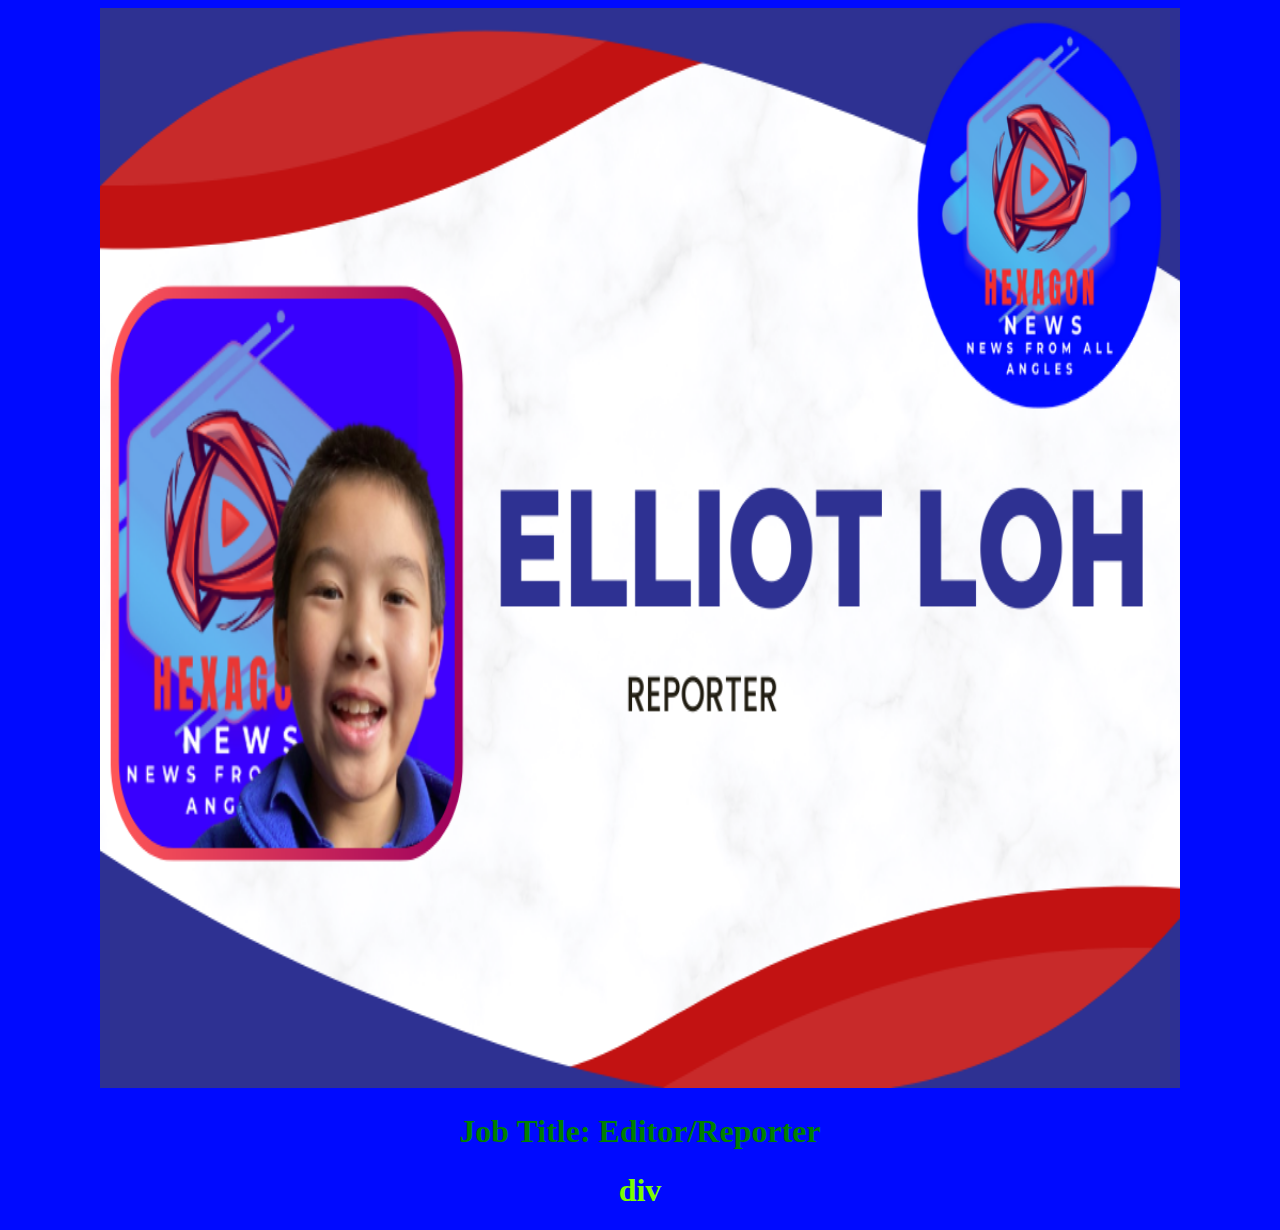
==== reprorters/elliot/index.html @ 5330cdea "Update index.html" ====
<!DOCTYPE html>
<html>
<body style="background-color:rgb(0,10,255);">
<div style="text-align: center;"> 
<img src="/images/Elliot.png" style="width:1080px;height:1080px;">
<h1 style="color:green;>Elliot</h1>
<p></p>
<h1 style=" color:rgb(124,252,0);>Job Title: Editor/Reporter</h1>
<h1 style=" color:rgb(124,252,0);>Things he likes: I don't know</h1>
<img src="/images/Hexagon.png" style="width:1080px;height:1080px;">
div
</body>
</html>
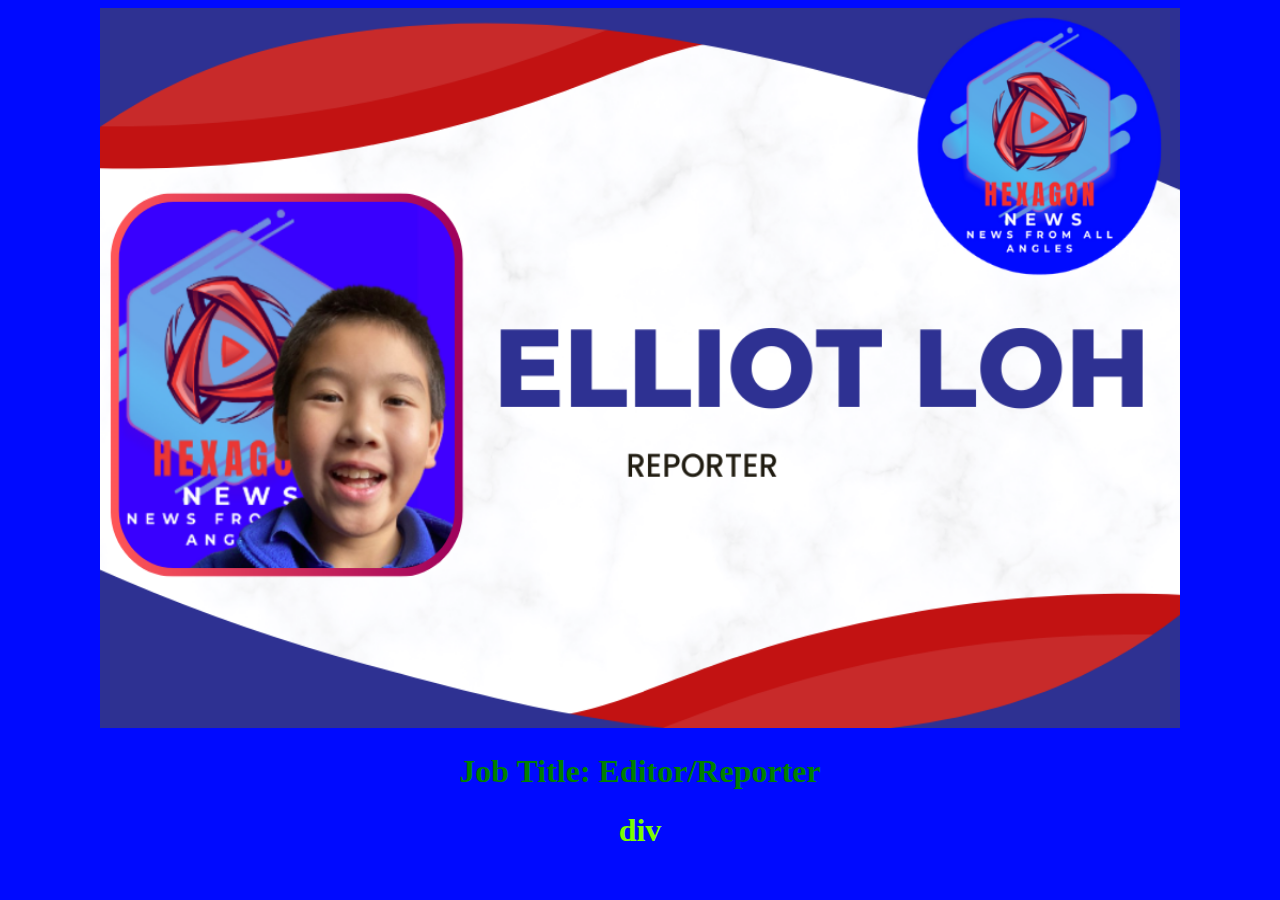
==== commit 84301395: "Update index.html" ====
--- a/reprorters/elliot/index.html
+++ b/reprorters/elliot/index.html
@@ -2,7 +2,7 @@
 <html>
 <body style="background-color:rgb(0,10,255);">
 <div style="text-align: center;"> 
-<img src="/images/Elliot.png" style="width:1080px;height:1080px;">
+<img src="/images/Elliot.png" style="width:1080px;height:720px;">
 <h1 style="color:green;>Elliot</h1>
 <p></p>
 <h1 style=" color:rgb(124,252,0);>Job Title: Editor/Reporter</h1>
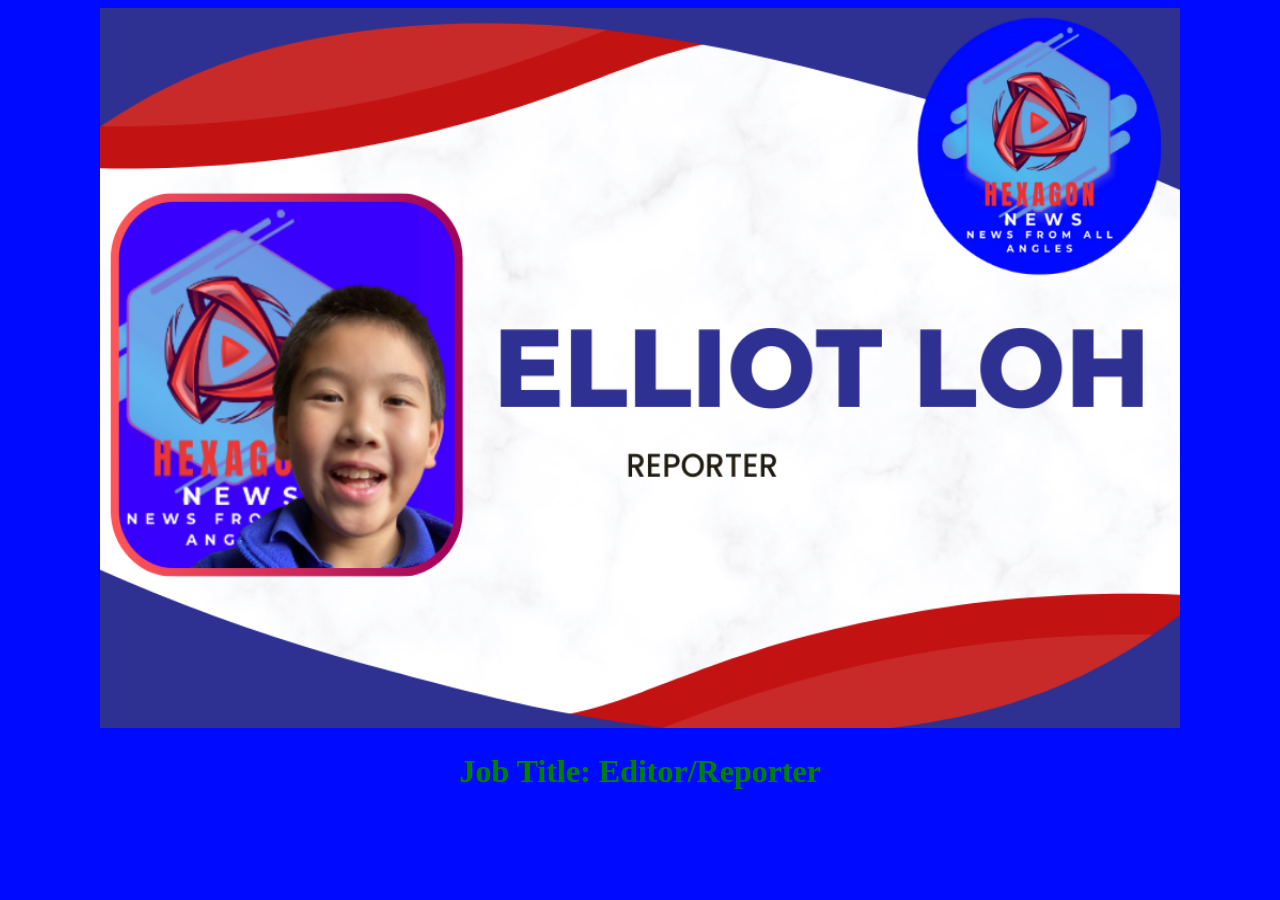
==== commit c67b1f86: "Update index.html" ====
--- a/reprorters/elliot/index.html
+++ b/reprorters/elliot/index.html
@@ -8,6 +8,6 @@
 <h1 style=" color:rgb(124,252,0);>Job Title: Editor/Reporter</h1>
 <h1 style=" color:rgb(124,252,0);>Things he likes: I don't know</h1>
 <img src="/images/Hexagon.png" style="width:1080px;height:1080px;">
-div
+</div>
 </body>
 </html>
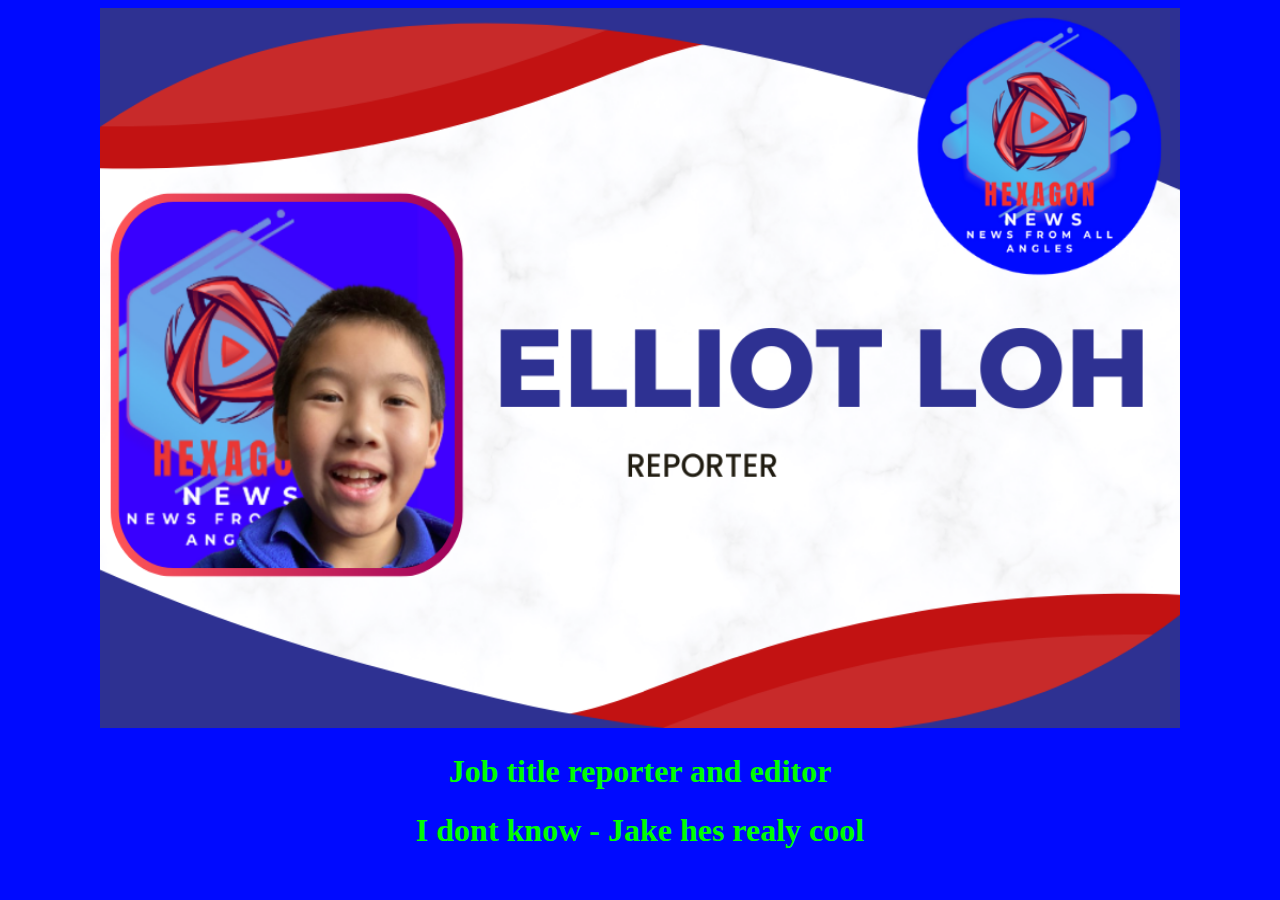
==== commit b56fd090: "Update index.html" ====
--- a/reprorters/elliot/index.html
+++ b/reprorters/elliot/index.html
@@ -3,11 +3,12 @@
 <body style="background-color:rgb(0,10,255);">
 <div style="text-align: center;"> 
 <img src="/images/Elliot.png" style="width:1080px;height:720px;">
-<h1 style="color:green;>Elliot</h1>
-<p></p>
-<h1 style=" color:rgb(124,252,0);>Job Title: Editor/Reporter</h1>
-<h1 style=" color:rgb(124,252,0);>Things he likes: I don't know</h1>
-<img src="/images/Hexagon.png" style="width:1080px;height:1080px;">
+<h1 style= "color: #00FF00";>Job title reporter and editor</h1>
+<p> </p>
+<h1 style= "color: #00FF00";>I dont know - Jake hes realy cool</h1>
 </div>
 </body>
 </html>
+</div>
+</body>
+</html>
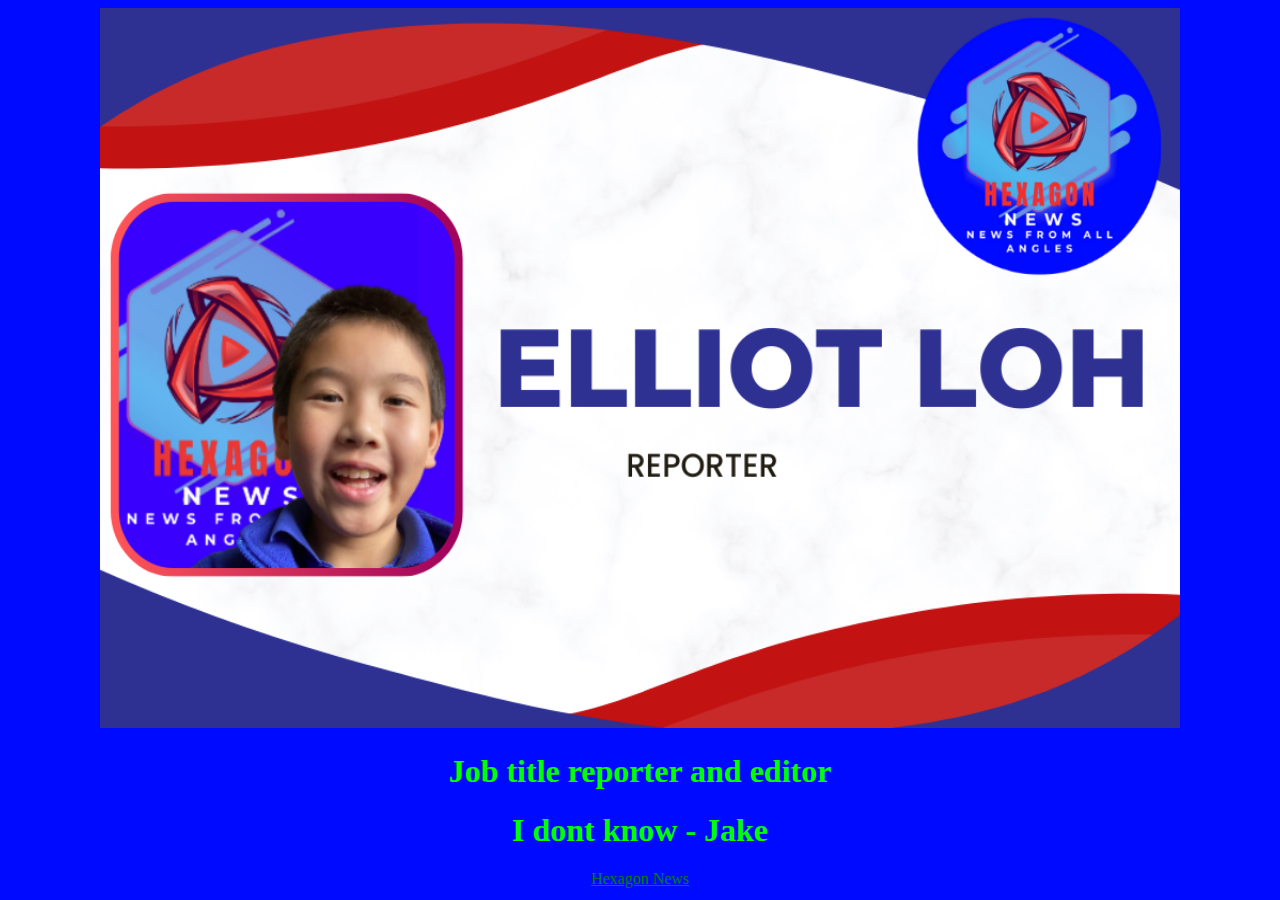
==== commit cc008d53: "Update index.html" ====
--- a/reprorters/elliot/index.html
+++ b/reprorters/elliot/index.html
@@ -1,11 +1,14 @@
 <!DOCTYPE html>
 <html>
 <body style="background-color:rgb(0,10,255);">
+<title>Elliot - Hexagon News</title>
 <div style="text-align: center;"> 
 <img src="/images/Elliot.png" style="width:1080px;height:720px;">
 <h1 style= "color: #00FF00";>Job title reporter and editor</h1>
 <p> </p>
-<h1 style= "color: #00FF00";>I dont know - Jake hes realy cool</h1>
+<h1 style= "color: #00FF00";>I dont know - Jake</h1>
+<p></p>
+<a href="/" style="color:green">Hexagon News</a>
 </div>
 </body>
 </html>
